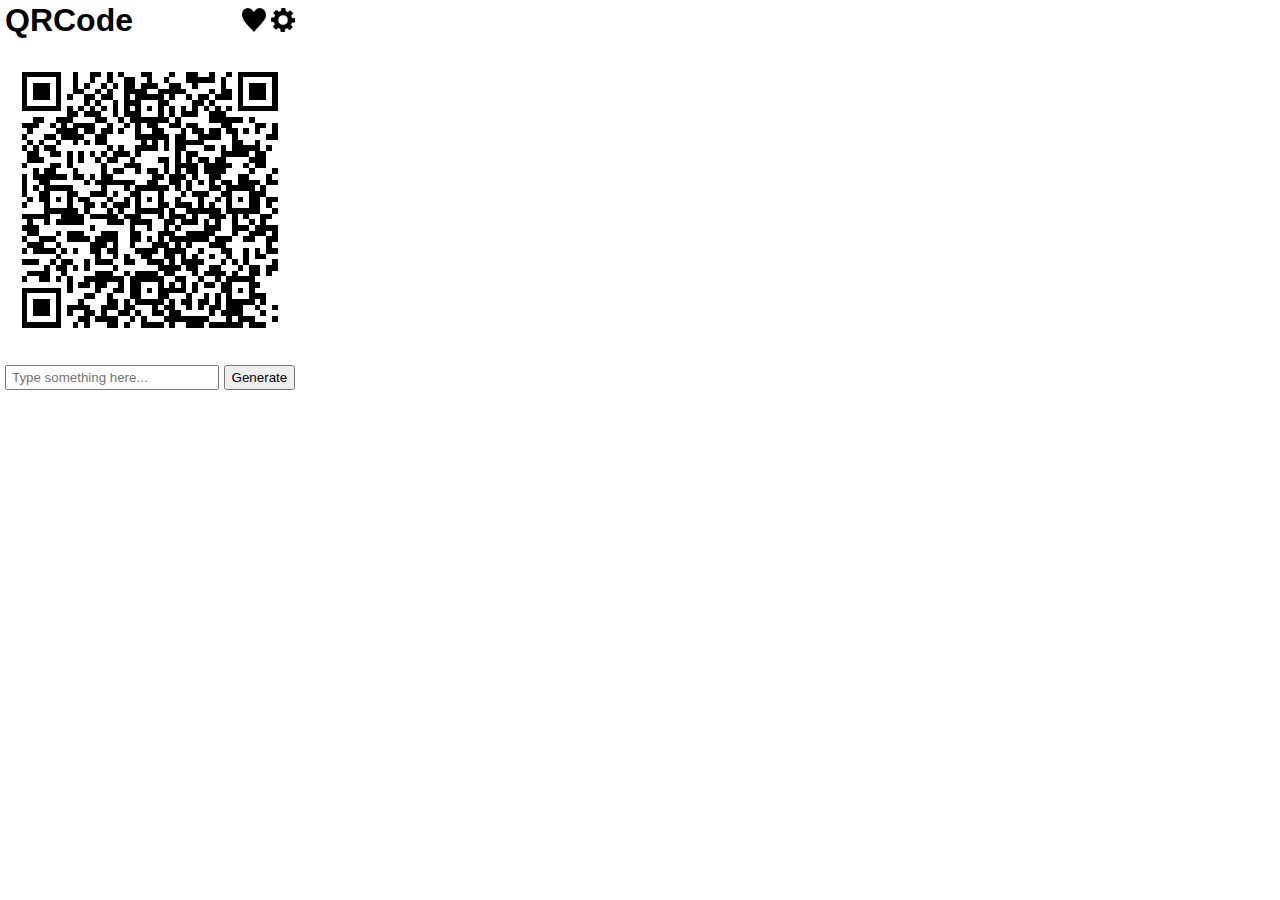
==== popup/index.html @ 1c7e1345 "The interface and basic functionality are ready" ====
<!DOCTYPE html>
<html lang="en">
<head>
    <meta charset="UTF-8">
    <meta name="viewport" content="width=device-width, initial-scale=1.0">
    <link rel="stylesheet" href="style.css">
    <title>Document</title>
</head>
<body>
    <div class="flex center column wrapper">
        <div class="flex center space-between header-block padding-5">
            <div class="flex center">
                <h1>QRCode</h1>
            </div>

            <div class="flex center gap-5">
                <img class="icon" src="../images/donate.png" title="Donate" alt="">
                <img class="icon" src="../images/settings.png" title="Settings" alt="">
            </div>
        </div>

        <div class="flex center qr-code-block">
            <div id="qrcode">
                <!--QRCode will appear here-->
            </div>
        </div>
    
        <div class="flex cetner buttons-block padding-5 gap-5">
            <input class="url padding-5" id="url-input" type="text" placeholder="Type something here...">
            <button class="generate" id="generate-btn">Generate</button>
        </div>
    </div>

    <script src="../lib/qrcode.min.js"></script>
    <script src="script.js"></script>
</body>
</html>
---- popup/style.css ----
*{
    margin: 0;
    padding: 0;
    box-sizing: border-box;
    user-select: none;
}

body{
    width: 300px;
    height: 400px;
    font-family: Arial, Helvetica, sans-serif;
}

.wrapper{
    width: 100%;
    height: 100%;
}

.header-block{
    width: 100%;
    height: 10%;
}

.qr-code-block{
    width: 100%;
    height: 80%;
}

.buttons-block{
    width: 100%;
    height: 10%;
}

.flex{
    display: flex;
}

.column{
    flex-direction: column;
}

.center{
    align-items: center;
    justify-content: center;
}

.space-between{
    justify-content: space-between;
}

.gap-5{
    gap: 5px;
}

.padding-5{
    padding: 5px;
}

.generate{
    width: 25%;
    height: 25px;
}

.url{
    width: 75%;
    height: 25px;
}

.icon{
    width: 24px;
    height: 24px;
}

button, img{
    cursor: pointer;
}
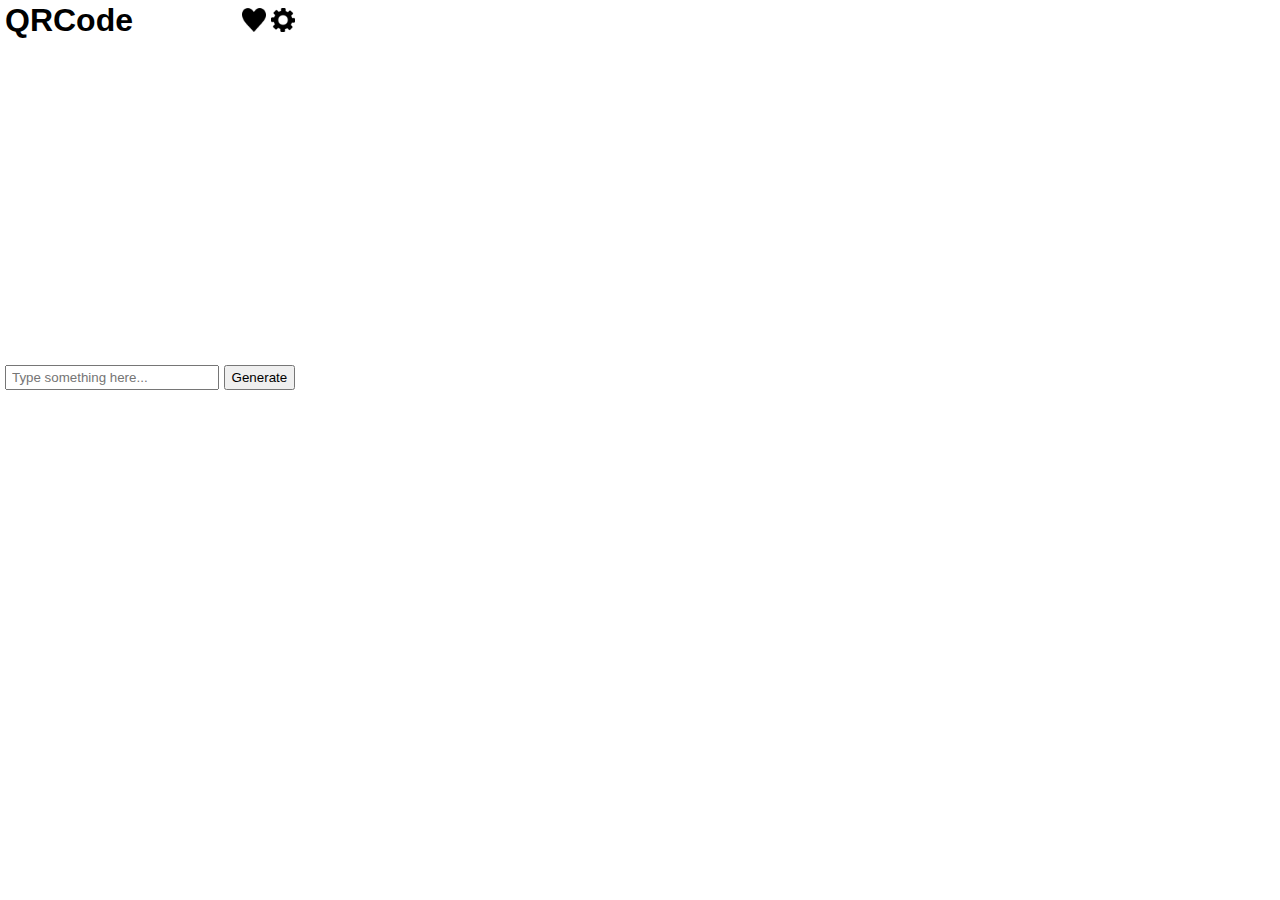
==== commit 3dbd00a5: "Settings done" ====
--- a/popup/index.html
+++ b/popup/index.html
@@ -14,8 +14,8 @@
             </div>
 
             <div class="flex center gap-5">
-                <img class="icon" src="../images/donate.png" title="Donate" alt="">
-                <img class="icon" src="../images/settings.png" title="Settings" alt="">
+                <img id="donate-btn" class="icon" src="../images/donate.png" title="Donate" alt="">
+                <img id="settings-btn" class="icon" src="../images/settings.png" title="Settings" alt="">
             </div>
         </div>
 
@@ -29,6 +29,60 @@
             <input class="url padding-5" id="url-input" type="text" placeholder="Type something here...">
             <button class="generate" id="generate-btn">Generate</button>
         </div>
+
+        <div class="center column modal" id="settings-modal">
+            <div class="flex center space-between header-block padding-5" style="border-bottom: 1px solid black;">
+                <h1>Settings</h1>
+                <img class="icon" id="apply-btn" src="../images/apply.png">
+            </div>
+
+            <div class="flex column settings-block">
+                <div class="flex column padding-5">
+                    <div class="flex flex-start column">
+                        <h1>Size</h1>
+                    </div>
+
+                    <div class="flex gap-10">
+                        <div class="flex center gap-5">
+                            <label for="width">Width (px):</label>
+                            <input id="width" type="number" value="256">
+                        </div>
+
+                        <div class="flex center gap-5">
+                            <label for="height">Height (px):</label>
+                            <input id="height" type="number" value="256">
+                        </div>
+                    </div>
+                </div>
+
+                <div class="flex column padding-5">
+                    <div class="flex flex-start column">
+                        <h1>Color</h1>
+                    </div>
+
+                    <div class="flex gap-10">
+                        <div class="flex center gap-5">
+                            <label for="background">Background:</label>
+                            <input id="background" type="color" value="#FFFFFF">
+                        </div>
+
+                        <div class="flex center gap-5">
+                            <label for="foreground">Foreground:</label>
+                            <input id="foreground" type="color" value="#000000">
+                        </div>
+                    </div>
+                </div>
+            </div>
+        </div>
+    </div>
+
+    <div class="context" id="context">
+        <div class="context-item">
+            <span id="save">Save as png</span>
+        </div>
+        <div class="context-item">
+            <span id="copy">Copy to clipboard</span>
+        </div>
     </div>
 
     <script src="../lib/qrcode.min.js"></script>
--- a/popup/style.css
+++ b/popup/style.css
@@ -16,6 +16,18 @@
     height: 100%;
 }
 
+.modal{
+    width: 100%;
+    height: 100%;
+
+    position: absolute;
+    left: 0;
+    top: 0;
+
+    display: none;
+    background-color: white;
+}
+
 .header-block{
     width: 100%;
     height: 10%;
@@ -29,6 +41,11 @@
 .buttons-block{
     width: 100%;
     height: 10%;
+}
+
+.settings-block{
+    width: 100%;
+    height: 90%;
 }
 
 .flex{
@@ -48,8 +65,17 @@
     justify-content: space-between;
 }
 
+.flex-start{
+    align-items: flex-start;
+    justify-content: center;
+}
+
 .gap-5{
     gap: 5px;
+}
+
+.gap-10{
+    gap: 10px;
 }
 
 .padding-5{
@@ -71,6 +97,30 @@
     height: 24px;
 }
 
-button, img{
+button, img, .context-item, input[type="color"]{
     cursor: pointer;
-}+}
+
+.context{
+    position: absolute;
+    display: none;
+}
+
+.context-item{
+    width: 115px;
+    height: 24px;
+    border: 1px solid black;
+    background-color: white;
+    padding: 5px;
+}
+
+.context-item:hover{
+    height: 24px;
+    border: 1px solid black;
+    background-color: wheat;
+    padding: 5px;
+}
+
+input[type="number"]{
+    width: 64px;
+}
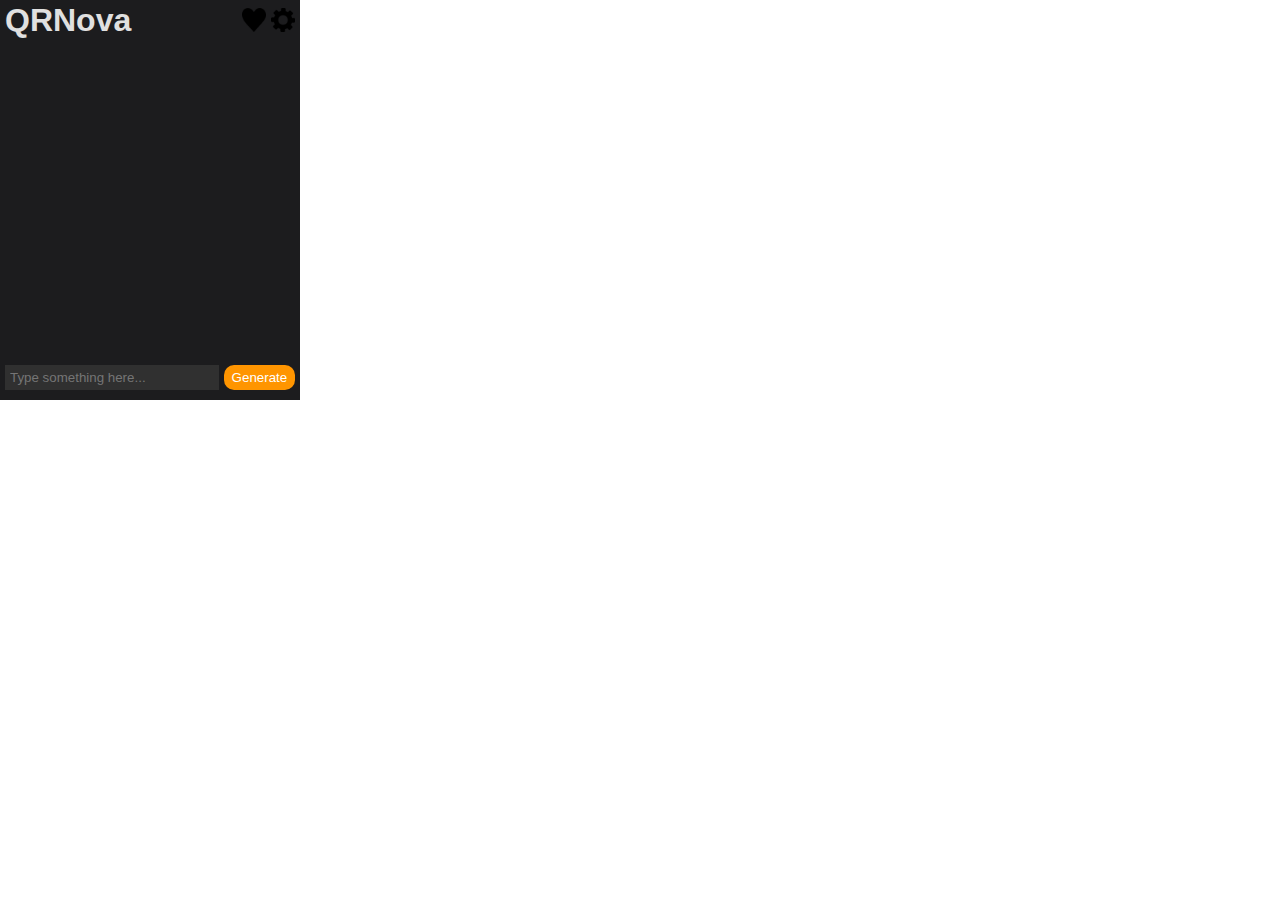
==== commit 70570666: "Bugs fixed" ====
--- a/popup/index.html
+++ b/popup/index.html
@@ -8,9 +8,12 @@
 </head>
 <body>
     <div class="flex center column wrapper">
+
+        <!--Main-->
+
         <div class="flex center space-between header-block padding-5">
             <div class="flex center">
-                <h1>QRCode</h1>
+                <h1>QRNova</h1>
             </div>
 
             <div class="flex center gap-5">
@@ -26,55 +29,73 @@
         </div>
     
         <div class="flex cetner buttons-block padding-5 gap-5">
-            <input class="url padding-5" id="url-input" type="text" placeholder="Type something here...">
-            <button class="generate" id="generate-btn">Generate</button>
+            <input class="padding-5" id="url-input" type="text" placeholder="Type something here..." style="width: 75%; height: 25px;">
+            <button id="generate-btn" style="width: 25%;">Generate</button>
         </div>
 
+        <!--Settings-->
+
         <div class="center column modal" id="settings-modal">
-            <div class="flex center space-between header-block padding-5" style="border-bottom: 1px solid black;">
+            <div class="flex center space-between header-block padding-5" style="border-bottom: 1px solid #E0E0E0;">
                 <h1>Settings</h1>
                 <img class="icon" id="apply-btn" src="../images/apply.png">
             </div>
 
-            <div class="flex column settings-block">
-                <div class="flex column padding-5">
-                    <div class="flex flex-start column">
-                        <h1>Size</h1>
+            <div class="flex space-between column settings-block">
+
+                <div>
+                    <div class="flex center column gap-5 padding-5">
+                        <div class="flex center">
+                            <h1>Size</h1>
+                        </div>
+
+                        <div class="flex center gap-10">
+                            <div class="flex center gap-5">
+                                <label for="width">Width (px):</label>
+                                <input id="width" type="number" value="256">
+                            </div>
+
+                            <div class="flex center gap-5">
+                                <label for="height">Height (px):</label>
+                                <input id="height" type="number" value="256">
+                            </div>
+                        </div>
                     </div>
 
-                    <div class="flex gap-10">
-                        <div class="flex center gap-5">
-                            <label for="width">Width (px):</label>
-                            <input id="width" type="number" value="256">
+                    <div class="flex center column gap-5 padding-5">
+                        <div class="flex center column">
+                            <h1>Color</h1>
                         </div>
 
-                        <div class="flex center gap-5">
-                            <label for="height">Height (px):</label>
-                            <input id="height" type="number" value="256">
+                        <div class="flex center gap-10">
+                            <div class="flex center gap-5">
+                                <label for="background">Background:</label>
+                                <input id="background" type="color" value="#1C1C1E">
+                            </div>
+
+                            <div class="flex center gap-5">
+                                <label for="foreground">Foreground:</label>
+                                <input id="foreground" type="color" value="#FFFFFF">
+                            </div>
                         </div>
                     </div>
                 </div>
 
-                <div class="flex column padding-5">
-                    <div class="flex flex-start column">
-                        <h1>Color</h1>
+                <div class="flex center column gap-10 padding-5">
+                    <div>
+                        <button id="reset" style="width: 100px;">Reset settings</button>
                     </div>
 
-                    <div class="flex gap-10">
-                        <div class="flex center gap-5">
-                            <label for="background">Background:</label>
-                            <input id="background" type="color" value="#FFFFFF">
-                        </div>
-
-                        <div class="flex center gap-5">
-                            <label for="foreground">Foreground:</label>
-                            <input id="foreground" type="color" value="#000000">
-                        </div>
+                    <div class="flex center column">
+                        <span>QRNova v1.0</span>
+                        <span>Powered by <a id="qrcodejs">qrcode.js</a></span>
                     </div>
                 </div>
             </div>
         </div>
     </div>
+
+    <!--Context-->
 
     <div class="context" id="context">
         <div class="context-item">
@@ -88,4 +109,4 @@
     <script src="../lib/qrcode.min.js"></script>
     <script src="script.js"></script>
 </body>
-</html>+</html>
--- a/popup/style.css
+++ b/popup/style.css
@@ -5,10 +5,12 @@
     user-select: none;
 }
 
+/*Blocks*/
+
 body{
     width: 300px;
     height: 400px;
-    font-family: Arial, Helvetica, sans-serif;
+    font-family: "Roboto", sans-serif;
 }
 
 .wrapper{
@@ -25,28 +27,40 @@
     top: 0;
 
     display: none;
-    background-color: white;
 }
 
 .header-block{
     width: 100%;
     height: 10%;
+
+    background-color: #1C1C1E;
+    color: #E0E0E0;
 }
 
 .qr-code-block{
     width: 100%;
     height: 80%;
+
+    background-color: #1C1C1E;
 }
 
 .buttons-block{
     width: 100%;
     height: 10%;
+
+    background-color: #1C1C1E;
+    color: #E0E0E0;
 }
 
 .settings-block{
     width: 100%;
     height: 90%;
+
+    background-color: #1C1C1E;
+    color: #E0E0E0;
 }
+
+/*Flex*/
 
 .flex{
     display: flex;
@@ -70,6 +84,8 @@
     justify-content: center;
 }
 
+/*Gap, padding*/
+
 .gap-5{
     gap: 5px;
 }
@@ -82,45 +98,97 @@
     padding: 5px;
 }
 
-.generate{
-    width: 25%;
-    height: 25px;
-}
-
-.url{
-    width: 75%;
-    height: 25px;
-}
+/*Images*/
 
 .icon{
     width: 24px;
     height: 24px;
 }
 
-button, img, .context-item, input[type="color"]{
+/*Cursor*/
+
+button, img, .context-item, input[type="color"], a{
     cursor: pointer;
 }
+
+/*Context*/
 
 .context{
     position: absolute;
     display: none;
 }
 
-.context-item{
+.context-item {
     width: 115px;
     height: 24px;
-    border: 1px solid black;
-    background-color: white;
+    border: 1px solid #303030; 
+    background-color: #1C1C1E; 
+    color: #E0E0E0; 
     padding: 5px;
+    transition: background-color 0.1s ease, color 0.1s ease;
 }
 
-.context-item:hover{
-    height: 24px;
-    border: 1px solid black;
-    background-color: wheat;
-    padding: 5px;
+.context-item:hover {
+    background-color: #FF9500;
+    color: white;
 }
+
+/*Inputs, buttons, links*/
 
 input[type="number"]{
     width: 64px;
 }
+
+input[type="text"], input[type="number"]{
+    background-color: #303030;
+    color: white;
+    border: 0;
+}
+
+input[type="text"], input[type="number"]:focus{
+    outline: 0;
+}
+
+input[type="text"], input[type="number"]::placeholder{
+    color: #E0E0E0;
+}
+
+input[type="color"]{
+    appearance: none;
+
+    width: 32px;
+    height: 32px;
+
+    background-color: #1C1C1E;
+    border: 0;
+}
+
+input[type="color"]::-webkit-color-swatch {
+    border: 1px solid white;
+    border-radius: 50%;
+}
+
+input[type="color"]::-webkit-color-swatch-wrapper {
+    padding: 0;
+}
+
+button {
+    background-color: #FF9500;
+    color: white;
+    border: 0;
+    border-radius: 10px;
+    height: 25px;
+
+    transition: transform 0.1s ease, box-shadow 0.1s ease;
+}
+
+button:active {
+    transform: scale(0.95);
+    box-shadow: 0 2px 8px rgba(0, 0, 0, 0.3);
+}
+
+a{
+    color: #FF9500;
+    font-weight: bold;
+    text-decoration: none;
+}
